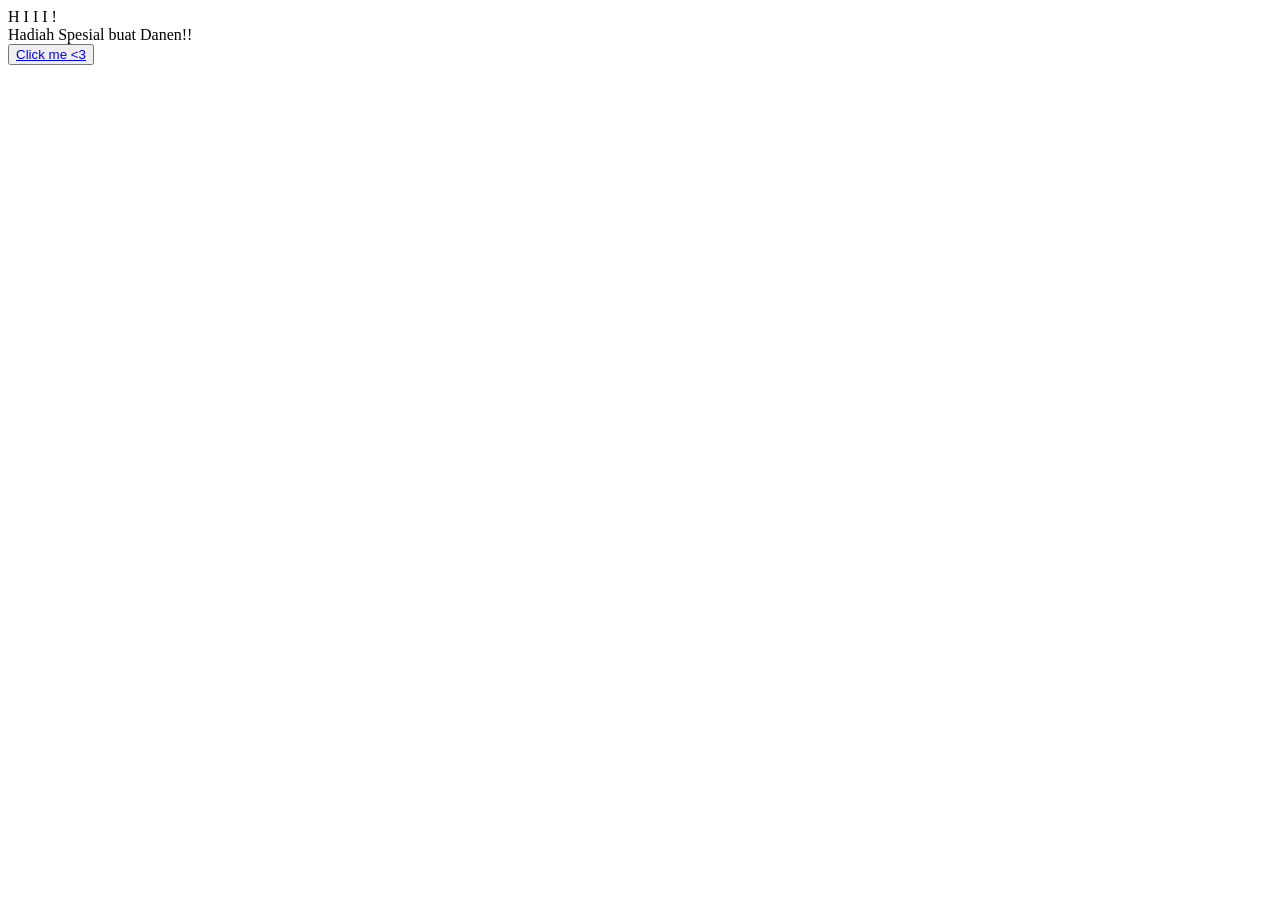
==== index.html @ c27ffbb9 "Add files via upload" ====
<!DOCTYPE html>
<html lang="en">
<head>
    <meta charset="UTF-8">
    <meta http-equiv="X-UA-Compatible" content="IE=edge">
    <meta name="viewport" content="width=device-width, initial-scale=1.0">
    <link rel="stylesheet" href="css/style.css">
    <link rel="icon" href="img/flowers.png" type="image/x-icon">
    <title>Flowers</title>
</head>
<body>
<audio autoplay>
    <source src = "bruno.mp3" type = "audio/mp3"/>
</audio>
    <div class="greetings">
    <!-- silahkan menambah kata sesuai keinginan dengan <span>text...</span -->
        <span>H</span>
        <span>I</span>
        <span>I</span>
        <span>I</span>
        <span>!</span>
    </div>
    <div class="description">
        <span>Hadiah Spesial buat Danen!!</span>
    </div>
    <div class="button">
        <button>
            <a href="flower.html">Click me <3</a>
        </button>
        
    </div>
</body>
</html>
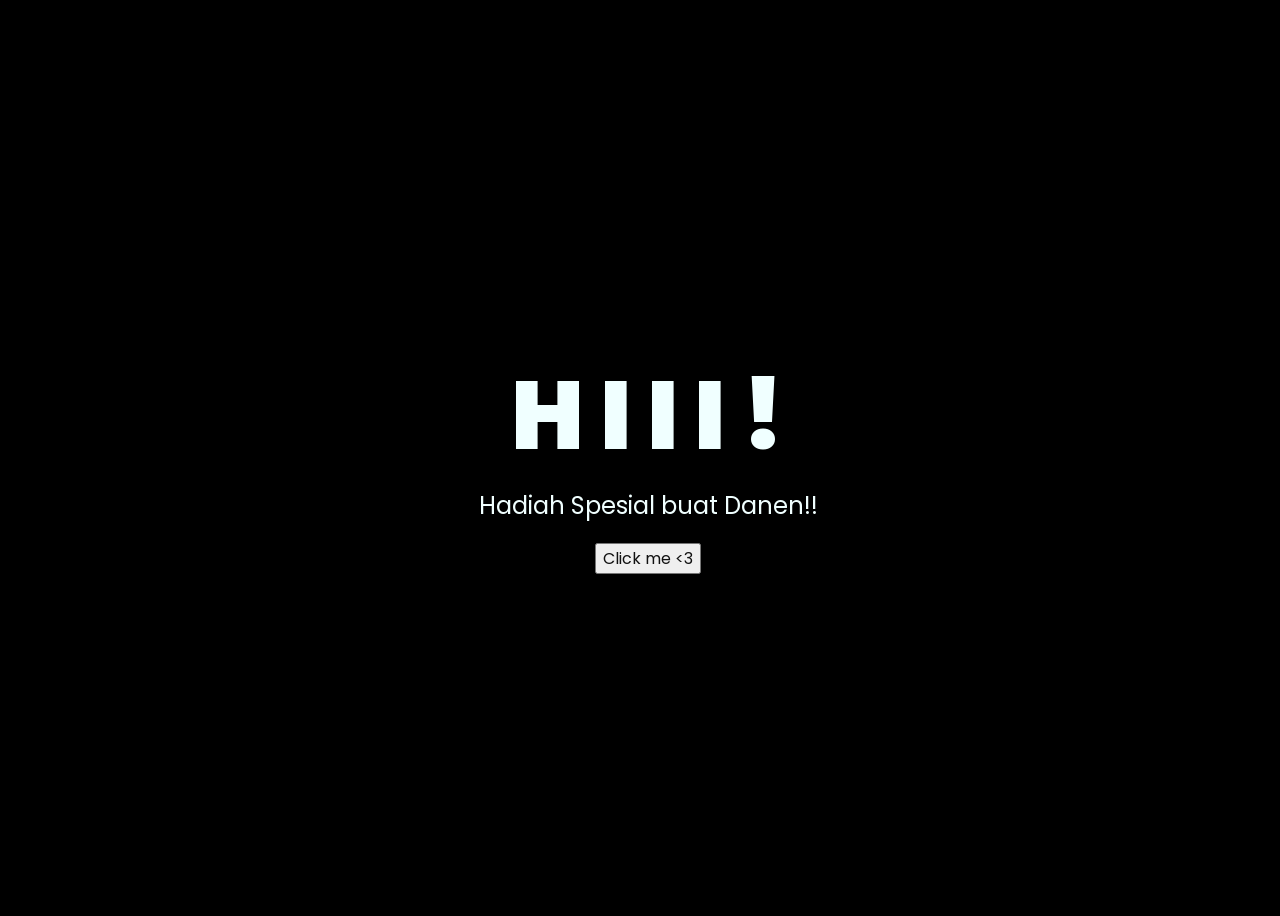
==== commit 16023cd8: "Update index.html" ====
--- a/index.html
+++ b/index.html
@@ -1,5 +1,6 @@
 <!DOCTYPE html>
 <html lang="en">
+    <title>4 Danen <3</title>
 <head>
     <meta charset="UTF-8">
     <meta http-equiv="X-UA-Compatible" content="IE=edge">
@@ -30,4 +31,4 @@
         
     </div>
 </body>
-</html>+</html>
--- a/css/style.css
+++ b/css/style.css
@@ -0,0 +1,70 @@
+@import url('https://fonts.googleapis.com/css2?family=Poppins:ital,wght@0,500;1,900&display=swap');
+*{
+    font-family: 'Poppins',cursive;
+}
+body{
+    color: azure;
+    width: 100%;
+    height: 100vh;
+    display: flex;
+    flex-direction: column;
+    align-items: center;
+    justify-content: center;
+    background-color: black;
+}
+.greetings{
+    font-size: 6rem;
+    font-weight: 900;
+}
+.greetings > span{
+    animation: glow 2.5s ease-in-out infinite;
+}
+@keyframes glow{
+    0%, 100%{
+        color: #fff;
+        text-shadow: 0 0 12px #39c6d6, 0 0 50px #39c6d6, 0 0 100px #39c6d6;
+    }
+    10%, 90%{
+        color: #111;
+        text-shadow: none;
+    }
+}
+.greetings > span:nth-child(2){
+    animation-delay: .2s ;
+}
+.greetings > span:nth-child(3){
+    animation-delay: .4s ;
+}
+.greetings > span:nth-child(4){
+    animation-delay: .6s;
+}
+.greetings > span:nth-child(5){
+    animation-delay: .8s;
+}
+
+.description{
+    font-size: 1.5rem;
+    margin-bottom: 20px;
+}
+
+.button a{
+    text-decoration: none;
+    font-size: 1rem;
+    color: #111;
+}
+
+@media screen and (max-width:574px){
+    .greetings{
+        display: block;
+        font-size: 3rem;
+        font-weight: 500;
+        text-align: center;
+    }
+    .description{
+        font-size: 1rem;
+    }
+    
+    .button a{
+        font-size: .5rem;
+    }
+}
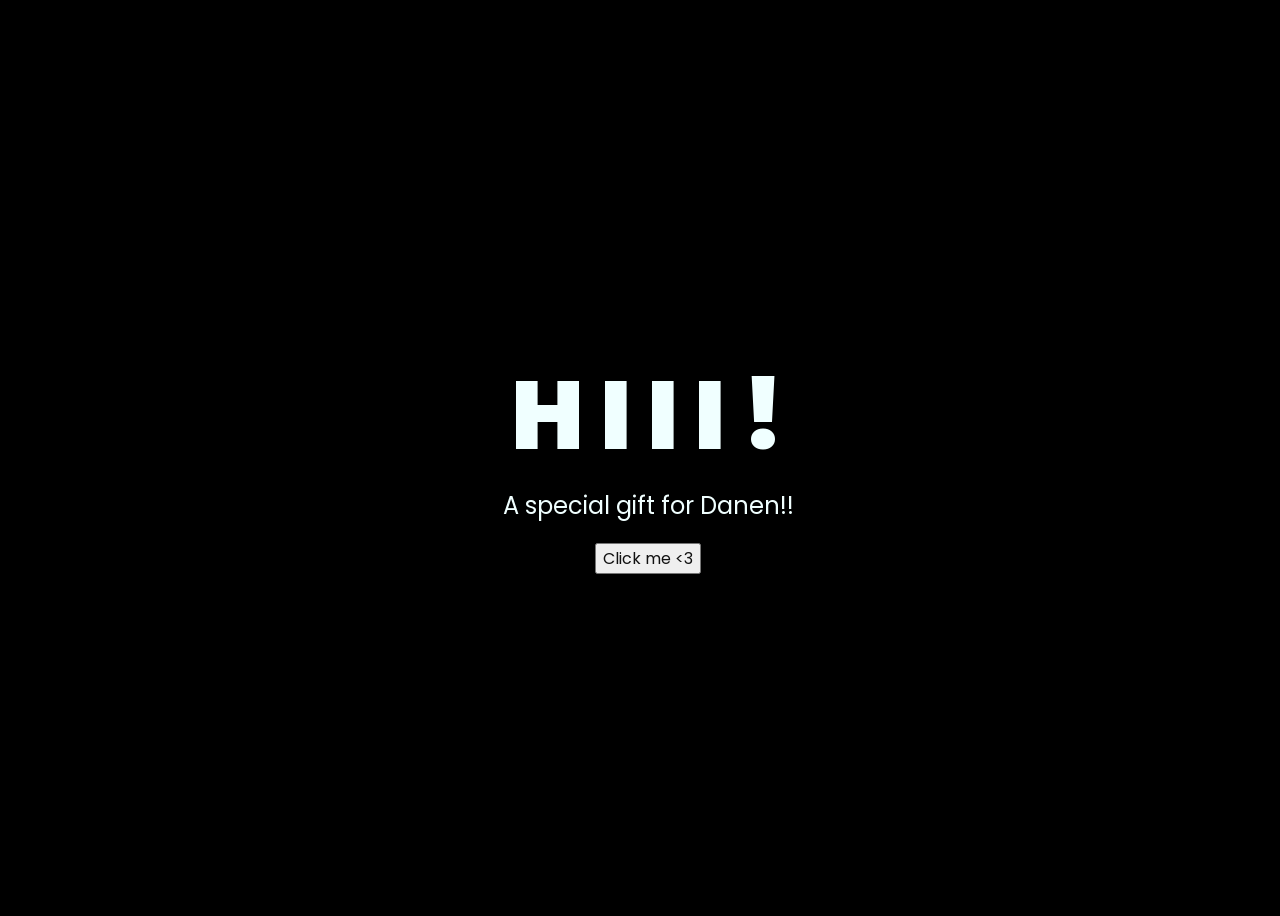
==== commit 75750065: "Update index.html" ====
--- a/index.html
+++ b/index.html
@@ -1,6 +1,7 @@
 <!DOCTYPE html>
 <html lang="en">
     <title>4 Danen <3</title>
+    <link rel="icon" type="heart" href="https://media.discordapp.net/attachments/882099047974989824/1062296436915572776/output-onlinegiftools.png">
 <head>
     <meta charset="UTF-8">
     <meta http-equiv="X-UA-Compatible" content="IE=edge">
@@ -22,7 +23,7 @@
         <span>!</span>
     </div>
     <div class="description">
-        <span>Hadiah Spesial buat Danen!!</span>
+        <span>A special gift for Danen!!</span>
     </div>
     <div class="button">
         <button>
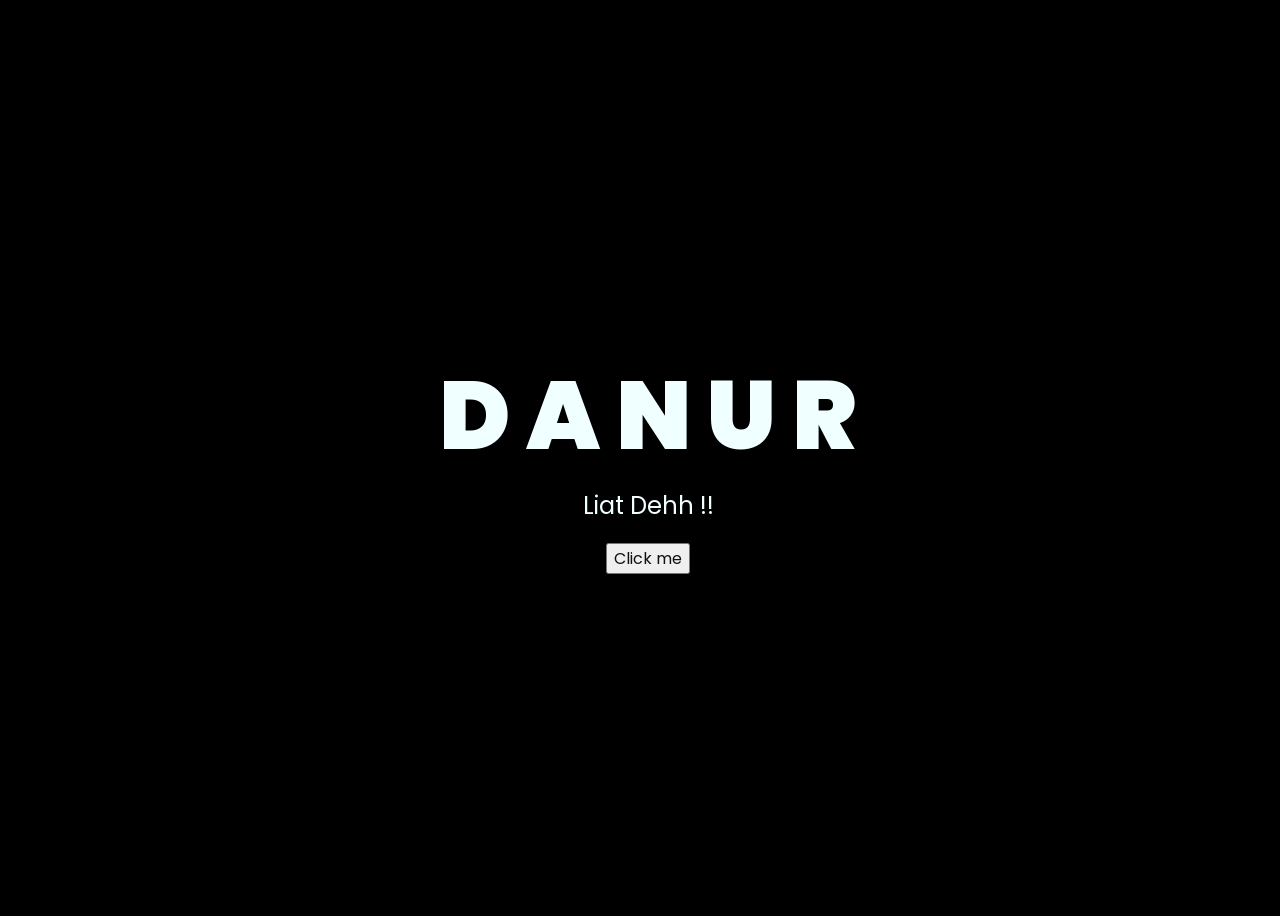
==== commit 917200d5: "Update index.html" ====
--- a/index.html
+++ b/index.html
@@ -16,18 +16,18 @@
 </audio>
     <div class="greetings">
     <!-- silahkan menambah kata sesuai keinginan dengan <span>text...</span -->
-        <span>H</span>
-        <span>I</span>
-        <span>I</span>
-        <span>I</span>
-        <span>!</span>
+        <span>D</span>
+        <span>A</span>
+        <span>N</span>
+        <span>U</span>
+        <span>R</span>
     </div>
     <div class="description">
-        <span>A special gift for Danen!!</span>
+        <span>Liat Dehh !!</span>
     </div>
     <div class="button">
         <button>
-            <a href="flower.html">Click me <3</a>
+            <a href="flower.html">Click me</a>
         </button>
         
     </div>
